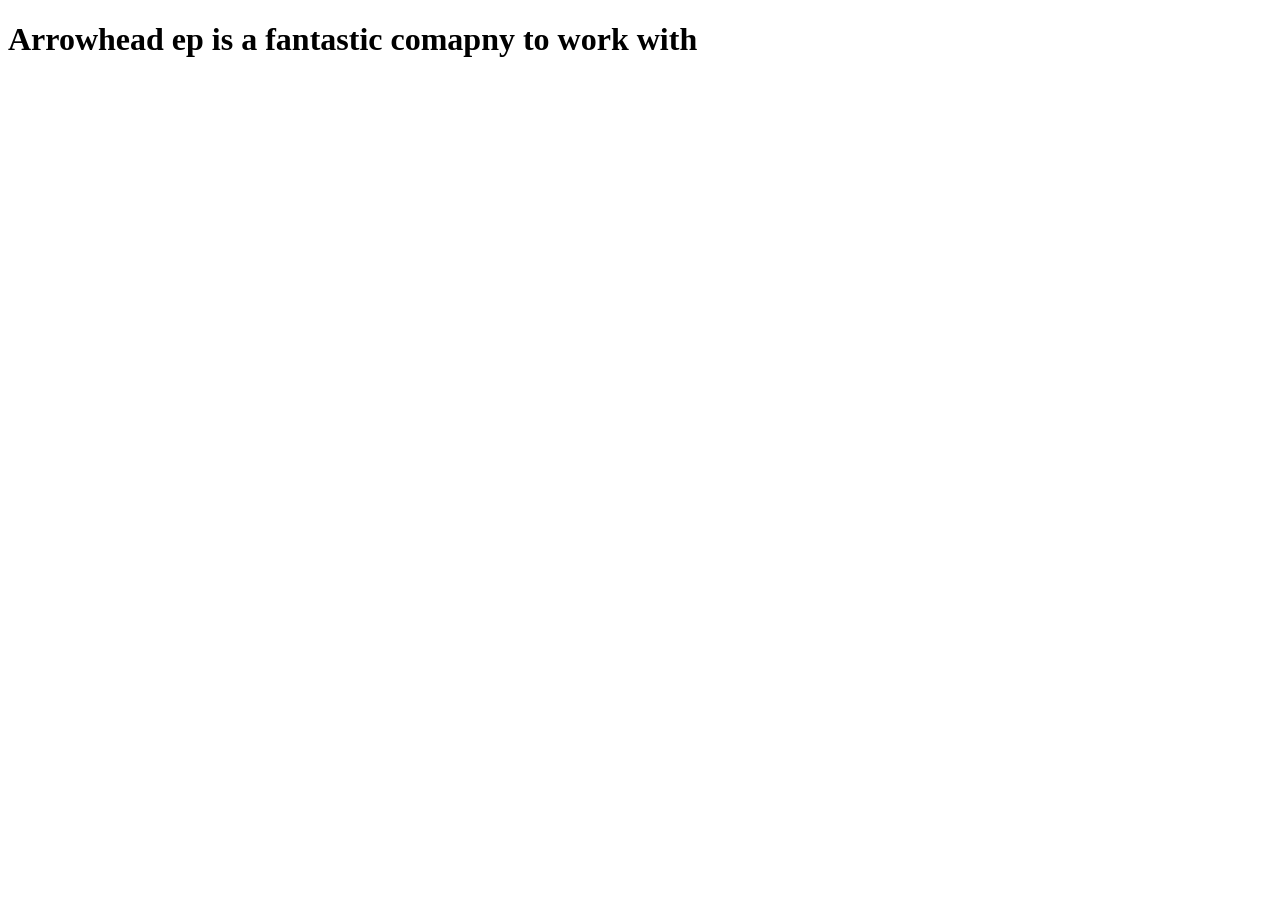
==== index.html @ fa4d9b3d "add html content" ====
<!DOCTYPE html>
<html lang="en">
<head>
    <meta charset="UTF-8">
    <meta name="viewport" content="width=device-width, initial-scale=1.0">
    <title>git beginers</title>
    <link rel="stylesheet" href="style.css">
</head>
<body>
    <h1>Arrowhead ep is a fantastic comapny to work with</h1>
    
</body>
</html>
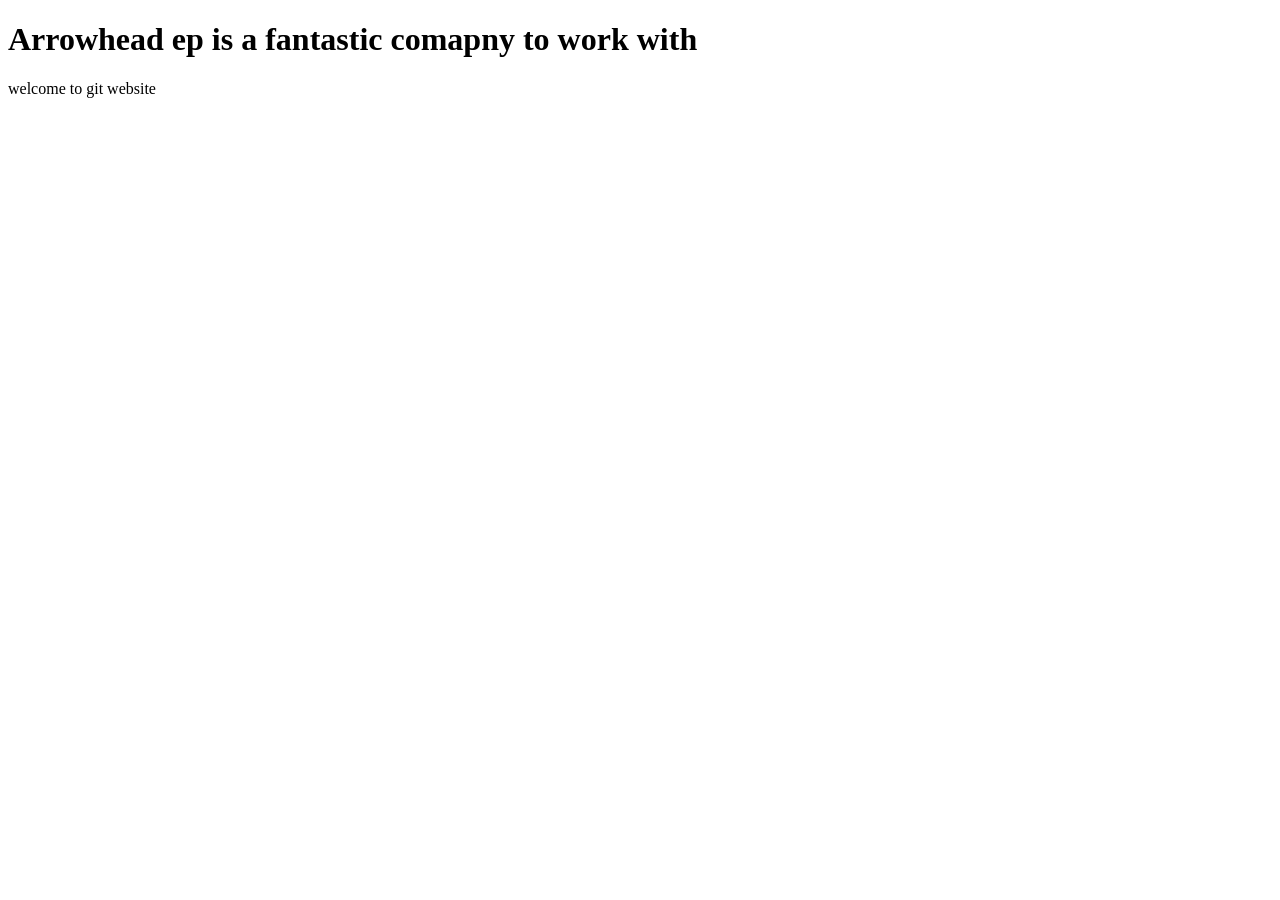
==== commit 2bec4739: "add welcome message" ====
--- a/index.html
+++ b/index.html
@@ -9,5 +9,6 @@
 <body>
     <h1>Arrowhead ep is a fantastic comapny to work with</h1>
     
+    <p>welcome to git website</p>
 </body>
 </html>
--- a/style.css
+++ b/style.css
@@ -0,0 +1,4 @@
+* {
+    margin: 0
+    padding:0%;
+}
